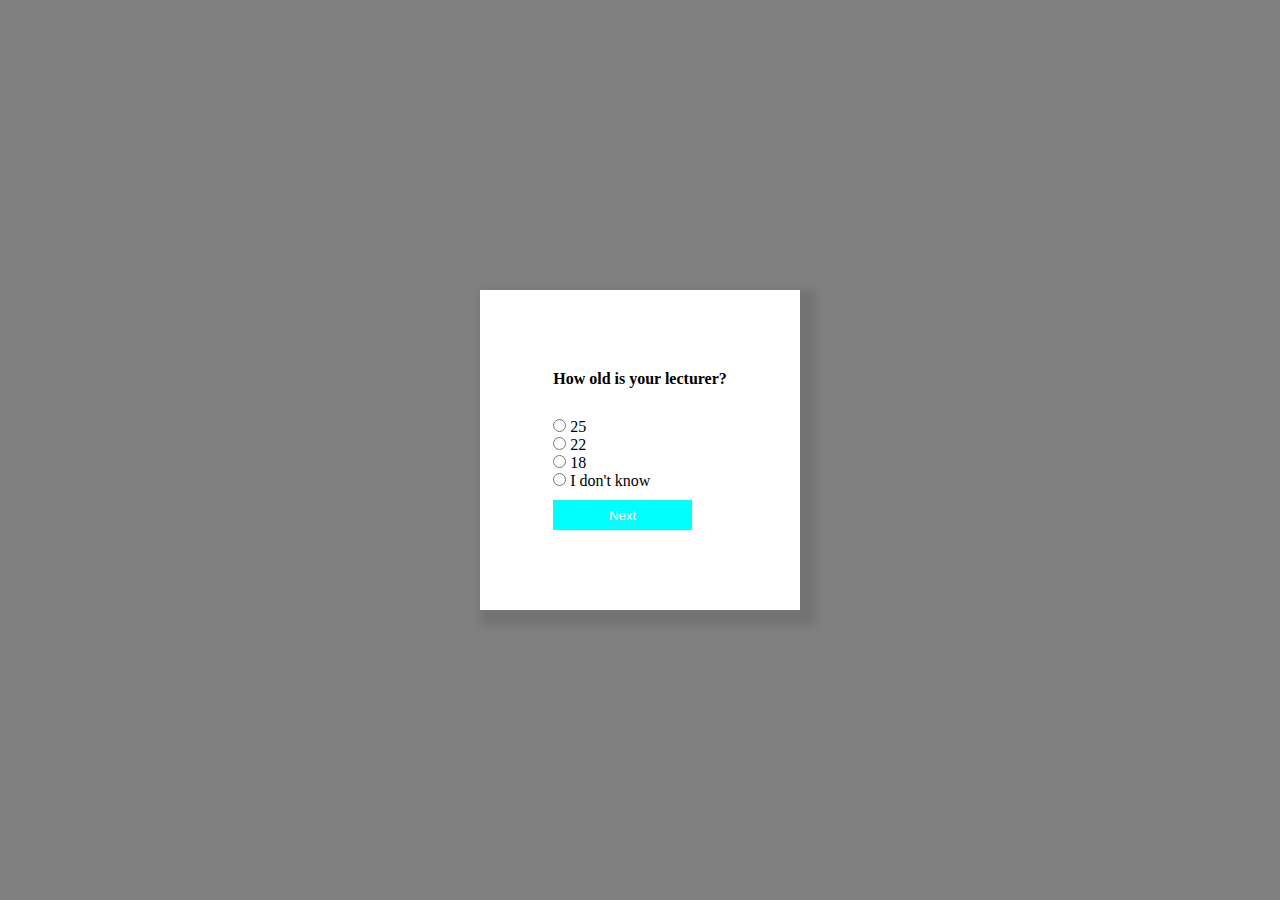
==== quiz/index.html @ 61d82e58 "first commit" ====
<!DOCTYPE html>
<html lang="en">
  <head>
    <meta charset="UTF-8" />
    <meta http-equiv="X-UA-Compatible" content="IE=edge" />
    <meta name="viewport" content="width=device-width, initial-scale=1.0" />
    <link rel="stylesheet" href="style.css" />
    <title>quiz</title>
  </head>
  <body>
    <div class="body">
      <div class="container">
        <form action="" class="quiz">
          <div class="quest" id="question">What is your age?</div>
          <ul class="quetion">
            <li class="ans">
              <input type="radio" name="answer" id="a" />
              <label for="a" id="aAnswer">20</label>
            </li>

            <li class="ans">
              <input type="radio" name="answer" id="b" />
              <label for="b" id="bAnswer">10</label>
            </li>

            <li class="ans">
              <input type="radio" name="answer" id="c" />
              <label for="c" id="cAnswer">15</label>
            </li>

            <li class="ans">
              <input type="radio" name="answer" id="d" />
              <label for="d" id="dAnswer">18</label>
            </li>
          </ul>

          <button class="submit" id="submit">Next</button>
        </form>
      </div>
    </div>

    <script src="script.js"></script>
  </body>
</html>
---- quiz/style.css ----
*{
    margin: 0;
    padding: 0;
}

.body{
    height: 100vh;
    width: 100%;
    background-color: gray;
    display: flex;
    justify-content: center;
    align-items: center;
}

.container{
    width: 20rem;
    height: 20rem;
    background-color: white;
    display: flex;
    flex-direction: column;
    justify-content: center;
    align-items: center;
    box-shadow: 8px 8px 8px 8px rgba(0, 0, 0, 0.1);
}

.quest{
    margin-bottom: 30px;
    font-weight: bold;
}

.quetion{
    list-style: none;
}

.submit{
    margin-top: 10px;
    width: 80%;
    height: 30px;
    background-color: aqua;
    color: white;
    border: none;
}
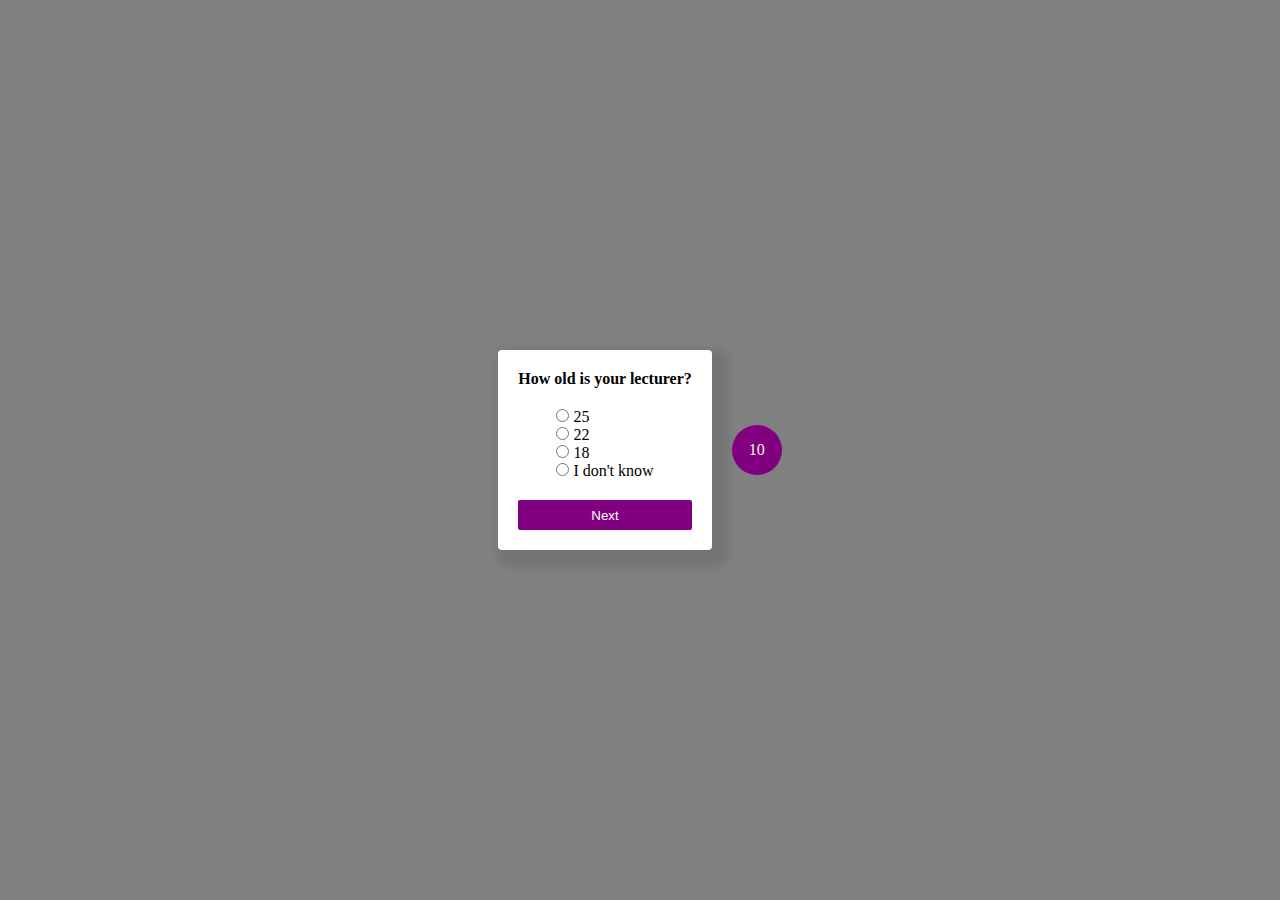
==== commit 0f2341de: "updated" ====
--- a/quiz/index.html
+++ b/quiz/index.html
@@ -9,34 +9,36 @@
   </head>
   <body>
     <div class="body">
-      <div class="container">
+      <div class="container" id="quiz">
         <form action="" class="quiz">
           <div class="quest" id="question">What is your age?</div>
-          <ul class="quetion">
+          <ul class="question">
             <li class="ans">
-              <input type="radio" name="answer" id="a" />
-              <label for="a" id="aAnswer">20</label>
+              <input type="radio" name="answer" class="answer" id="a" />
+              <label for="a" id="aAnswer" class="label">20</label>
             </li>
 
             <li class="ans">
-              <input type="radio" name="answer" id="b" />
-              <label for="b" id="bAnswer">10</label>
+              <input type="radio" name="answer" class="answer" id="b" />
+              <label for="b" id="bAnswer" class="label">10</label>
             </li>
 
             <li class="ans">
-              <input type="radio" name="answer" id="c" />
-              <label for="c" id="cAnswer">15</label>
+              <input type="radio" name="answer" class="answer" id="c" />
+              <label for="c" id="cAnswer" class="label">15</label>
             </li>
 
             <li class="ans">
-              <input type="radio" name="answer" id="d" />
-              <label for="d" id="dAnswer">18</label>
+              <input type="radio" name="answer" class="answer" id="d" />
+              <label for="d" id="dAnswer" class="label">18</label>
             </li>
           </ul>
 
           <button class="submit" id="submit">Next</button>
         </form>
       </div>
+
+      <div class="timer" id="timer"></div>
     </div>
 
     <script src="script.js"></script>
--- a/quiz/style.css
+++ b/quiz/style.css
@@ -1,42 +1,73 @@
-*{
-    margin: 0;
-    padding: 0;
+* {
+  margin: 0;
+  padding: 0;
 }
 
-.body{
-    height: 100vh;
-    width: 100%;
-    background-color: gray;
-    display: flex;
-    justify-content: center;
-    align-items: center;
+.body {
+  height: 100vh;
+  width: 100%;
+  background-color: gray;
+  display: flex;
+  justify-content: center;
+  align-items: center;
 }
 
-.container{
-    width: 20rem;
-    height: 20rem;
-    background-color: white;
-    display: flex;
-    flex-direction: column;
-    justify-content: center;
-    align-items: center;
-    box-shadow: 8px 8px 8px 8px rgba(0, 0, 0, 0.1);
+.container {
+  width: auto;
+  height: auto;
+  background-color: white;
+  display: flex;
+  flex-direction: column;
+  justify-content: center;
+  align-items: center;
+  box-shadow: 8px 8px 8px 8px rgba(0, 0, 0, 0.1);
+  text-align: center;
+  padding: 20px;
+  border-radius: 4px;
 }
 
-.quest{
-    margin-bottom: 30px;
-    font-weight: bold;
+.quiz {
+  display: flex;
+  flex-direction: column;
+  justify-content: center;
+  align-items: center;
 }
 
-.quetion{
-    list-style: none;
+.quest {
+  margin-bottom: 20px;
+  font-weight: bold;
+  text-align: center;
 }
 
-.submit{
-    margin-top: 10px;
-    width: 80%;
-    height: 30px;
-    background-color: aqua;
-    color: white;
-    border: none;
-}+.question {
+  list-style: none;
+  text-align: left;
+}
+
+.answer,
+.label {
+  cursor: pointer;
+}
+
+.submit {
+  margin-top: 20px;
+  width: 100%;
+  height: 30px;
+  background-color: purple;
+  color: white;
+  cursor: pointer;
+  border: none;
+  border-radius: 2px;
+}
+
+.timer {
+  background-color: purple;
+  color: beige;
+  width: 50px;
+  height: 50px;
+  border-radius: 50%;
+  display: flex;
+  align-items: center;
+  justify-content: center;
+  margin-left: 20px;
+}
